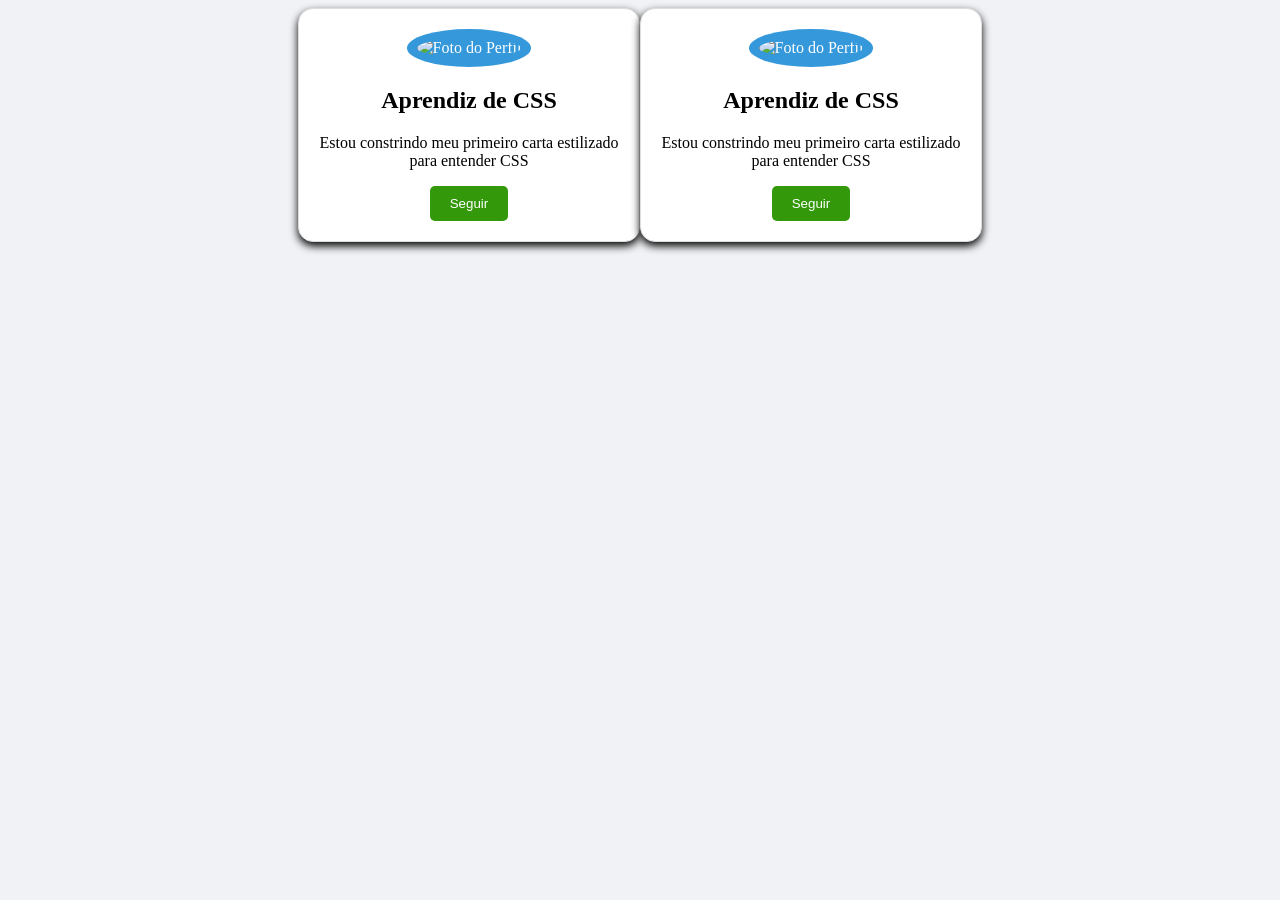
==== index.html @ ae6b7764 "updating" ====
<!DOCTYPE html>
<html lang="pt-br">
	<head>
		<meta charset="utf-8">
		<link rel="stylesheet" href="style.css">
		<title>Meu primeiro card!</title>
	</head>
	<body>
		<div class="card">
			<img src="https://encrypted-tbn0.gstatic.com/images?q=tbn:ANd9GcTgDenTZWgWMnMSX4S8jRK3bC0QRVFqSpHO20SqcGACVf7tRE2UX8LWaJKjz8Neu98X-9SSRW8ByIJ55LL-eUqtPy6evjl044Uk0R2WjokD&s=10" alt="Foto do Perfil" width=100px height=100px> </img>
			<h2>Aprendiz de CSS</h2>
			<p>Estou constrindo meu primeiro carta estilizado para entender CSS </p>
			<button>Seguir</button>
		</div>
<div class="card">
			<img src="https://encrypted-tbn0.gstatic.com/images?q=tbn:ANd9GcTgDenTZWgWMnMSX4S8jRK3bC0QRVFqSpHO20SqcGACVf7tRE2UX8LWaJKjz8Neu98X-9SSRW8ByIJ55LL-eUqtPy6evjl044Uk0R2WjokD&s=10" alt="Foto do Perfil" width=100px height=100px> </img>
			<h2>Aprendiz de CSS</h2>
			<p>Estou constrindo meu primeiro carta estilizado para entender CSS </p>
			<button>Seguir</button>
		</div>

	</body>
</html>
---- style.css ----
body {
 background-color: #f0f2f5;
 font-family: 'Segoe UI';
 display: flex;
 justify-content: center;
 align-items: center;
 height: 100v;
 margin: 10;

}

.card {
 background-color: white;
 width: 300px;
 padding: 20px;
 border-radius: 15px;
 box-shadow: 0 4px 8px rgba(0,0,0,1);
 text-align: center;
 border: 1px solid #ddd;
}

.card img {
 background-color: #3498db;
 color: white;
 border: none;
 padding: 10px 10px;
 border-radius: 100%;
 cursor: pointer;
 transition: background 0.3s;
 width: 150px;
 height: 150px;
 object-fit: cover;
}

button {
 background-color: #34980b;
 color: white;
 border: none;
 padding: 10px 20px;
 border-radius: 5px;
 cursor: pointer;
 transition: background 1s;
}

button:hover{
 background-color:#2980b9;
}
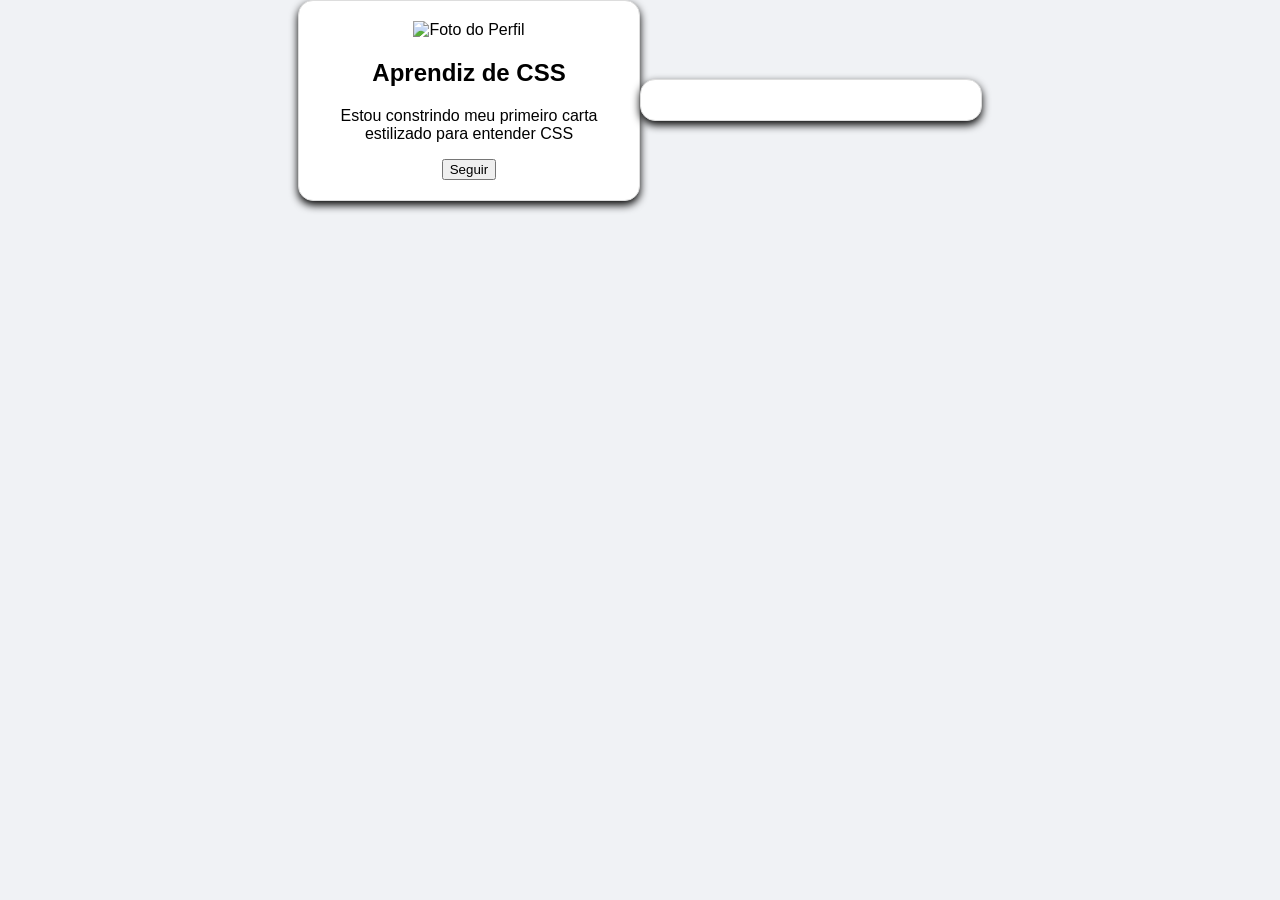
==== commit 990b3634: "criando o style.css" ====
--- a/index.html
+++ b/index.html
@@ -13,11 +13,5 @@
 			<button>Seguir</button>
 		</div>
 <div class="card">
-			<img src="https://encrypted-tbn0.gstatic.com/images?q=tbn:ANd9GcTgDenTZWgWMnMSX4S8jRK3bC0QRVFqSpHO20SqcGACVf7tRE2UX8LWaJKjz8Neu98X-9SSRW8ByIJ55LL-eUqtPy6evjl044Uk0R2WjokD&s=10" alt="Foto do Perfil" width=100px height=100px> </img>
-			<h2>Aprendiz de CSS</h2>
-			<p>Estou constrindo meu primeiro carta estilizado para entender CSS </p>
-			<button>Seguir</button>
-		</div>
-
 	</body>
 </html>
--- a/style.css
+++ b/style.css
@@ -1,47 +1,19 @@
 body {
- background-color: #f0f2f5;
- font-family: 'Segoe UI';
- display: flex;
- justify-content: center;
- align-items: center;
- height: 100v;
- margin: 10;
-
+	background-color: #f0f2f5;
+  font-family: 'Arial';
+	display: flex;
+	justify-content: center;
+	align-items: center;
+	height: 100v;
+	margin: 0;
 }
 
 .card {
- background-color: white;
- width: 300px;
- padding: 20px;
- border-radius: 15px;
- box-shadow: 0 4px 8px rgba(0,0,0,1);
- text-align: center;
- border: 1px solid #ddd;
+	background-color: white;
+	width: 300px;
+	padding: 20px;
+	border-radius: 15px;
+	box-shadow: 0 4px 8px rgba(0,0,0,1);
+	text-align: center;
+	border: 1px solid #ddd;
 }
-
-.card img {
- background-color: #3498db;
- color: white;
- border: none;
- padding: 10px 10px;
- border-radius: 100%;
- cursor: pointer;
- transition: background 0.3s;
- width: 150px;
- height: 150px;
- object-fit: cover;
-}
-
-button {
- background-color: #34980b;
- color: white;
- border: none;
- padding: 10px 20px;
- border-radius: 5px;
- cursor: pointer;
- transition: background 1s;
-}
-
-button:hover{
- background-color:#2980b9;
-}
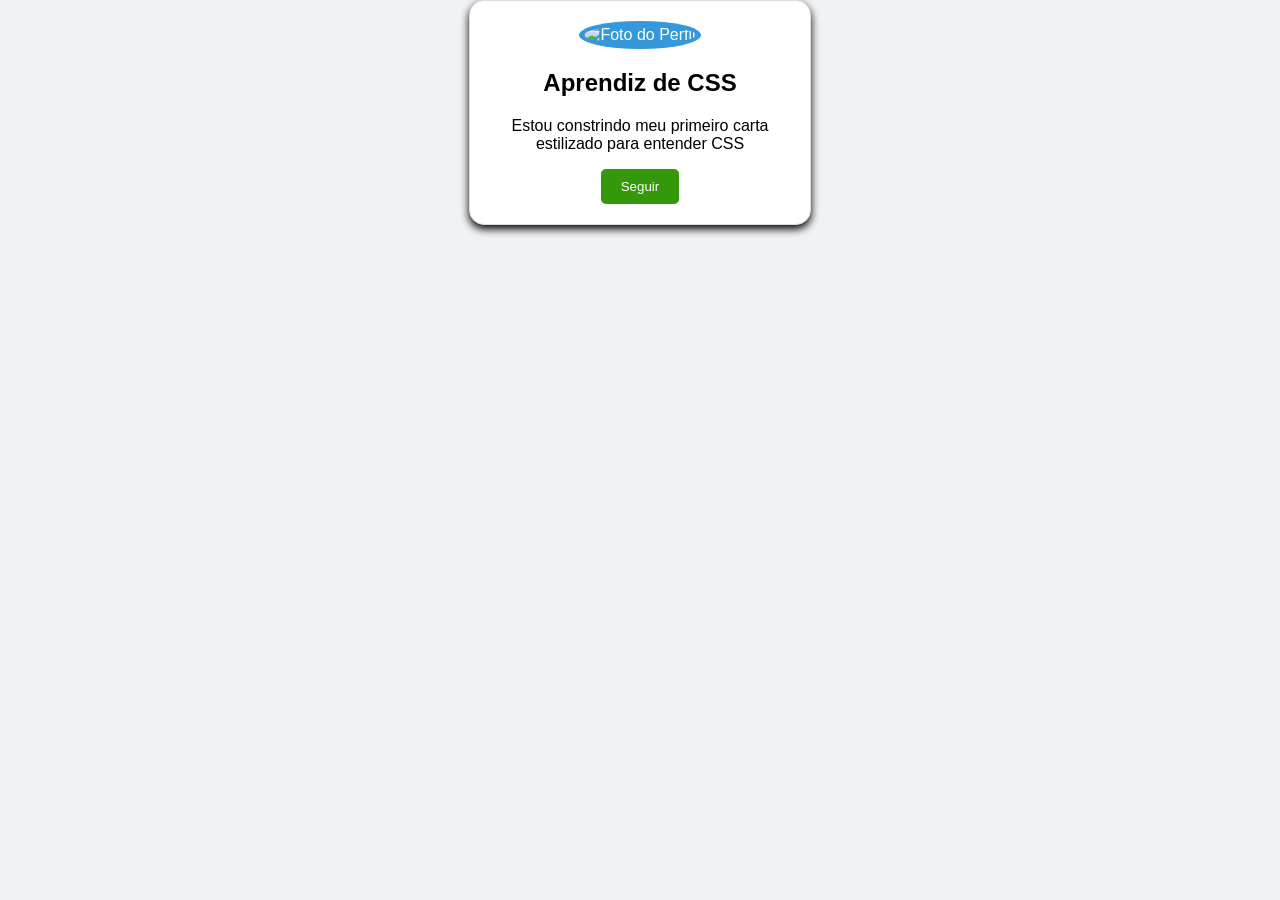
==== commit 75f45de7: "criando o style.css" ====
--- a/index.html
+++ b/index.html
@@ -12,6 +12,5 @@
 			<p>Estou constrindo meu primeiro carta estilizado para entender CSS </p>
 			<button>Seguir</button>
 		</div>
-<div class="card">
 	</body>
 </html>
--- a/style.css
+++ b/style.css
@@ -17,3 +17,26 @@
 	text-align: center;
 	border: 1px solid #ddd;
 }
+
+.card img {
+	background-color: #3498db;
+	color: white;
+	border: none;
+	padding: 5px 5px;
+	border-radius: 50%;
+	cursor: pointer;
+	width: 100px;
+	height: 100px;
+	object-fit: cover;
+}
+
+
+button {
+	background-color: #34980b;
+	color: white;
+	border: none;
+	padding: 10px 20px;
+	border-radius: 5px;
+	cursor: pointer;
+	transition: background 0.3s;
+}
